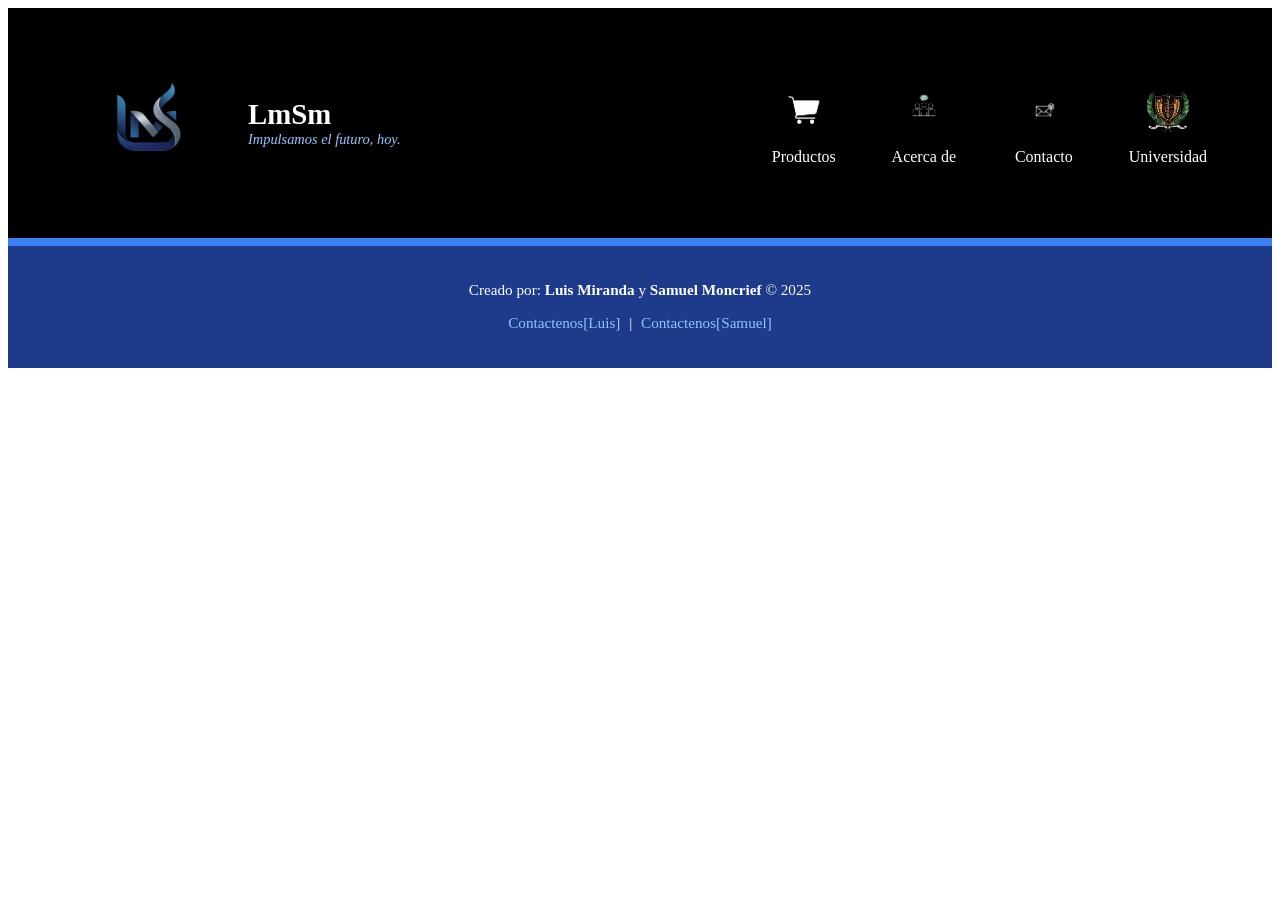
==== index.html @ 97e0f224 "Primer commit del sitio web" ====
<!DOCTYPE html>
<html lang="es">
<head>
  <meta charset="UTF-8">
  <meta name="viewport" content="width=device-width, initial-scale=1.0">
  <title>Página principal</title>

  <!-- Enlace al archivo CSS -->
  <link rel="stylesheet" href="style.css">
</head>

<body>
  <header>
    <div class="header-container">
      <!-- Logo y nombre -->
      <div class="logo-nombre">
        <img src="img/logo.png" alt="Logo de la empresa">
        <div>
          <h1>LmSm</h1>
          <p class="slogan">Impulsamos el futuro, hoy.</p>
        </div>
      </div>
  
      
      <nav class="menu-graficos">
        <a href="productos.html" class="item">
          <img src="img/carrito.png" alt="Productos">
          <span>Productos</span>
        </a>
      
        <a href="acerca.html" class="item">
          <img src="img/acerca.png" alt="Acerca de">
          <span>Acerca de</span>
        </a>
      
        <a href="contacto.html" class="item">
          <img src="img/contacto.png" alt="Contacto">
          <span>Contacto</span>
        </a>
      
        <a href="https://www.unicartagena.edu.co/" class="item">
          <img src="img/universidad.png" alt="Universidad de Cartagena">
          <span>Universidad</span>
        </a>
      </nav>
      
    </div>
  </header>
  

  <footer>
    <div class="footer-container">
      <p>Creado por: <strong>Luis Miranda</strong> y <strong>Samuel Moncrief</strong> © 2025</p>
      <p>
        <a href="mailto:luis@empresa.com?subject=Consulta">Contactenos[Luis]</a> |
        <a href="mailto:samuel@empresa.com?subject=Consulta">Contactenos[Samuel]</a>
      </p>
    </div>
  </footer>
  
</body>
</html>
---- style.css ----
header {
    background-color: #000; 
    color: white;
    padding: 15px 40px;
    border-bottom: 4px solid #3b82f6;
  }
  
  .header-container {
    display: flex;
    align-items: center;
    justify-content: space-between; 
    flex-wrap: wrap;
  }
  

  .logo-nombre {
    display: flex;
    align-items: center;
    gap: 0px;
  }
  
  .logo-nombre img {
    width: 200px;
    height: auto;
  }
  
  .logo-nombre h1 {
    font-size: 1.8em;
    margin: 0;
  }
  
  .logo-nombre .slogan {
    margin: 0;
    font-style: italic;
    color: #93c5fd;
    font-size: 0.9em;
  }
  

  nav {
    display: flex;
    gap: 20px;
  }
  
  nav a {
    color: white;
    text-decoration: none;
    font-weight: bold;
    transition: color 0.3s;
  }
  
  nav a:hover {
    color: #3b82f6;
  }
  .menu-graficos {
    display: flex;
    justify-content: center;
    align-items: flex-start;
    gap: 50px;
    padding: 25px;
  }

  .menu-graficos .item {
    display: flex;
    flex-direction: column;
    align-items: center;
    text-decoration: none; 
    color: white;
    font-family: 'Times New Roman', Times, serif;
    font-weight: 500;
    transition: transform 0.3s ease;
  }
  

  .menu-graficos img {
    width: 70px;
    height: 60px;
    object-fit: contain;
    border: none;
    background: none;
    transition: transform 0.3s, opacity 0.3s;
  }
 
  .menu-graficos span {
    margin-top: 8px;
    font-size: 16px;
  }
  

  .menu-graficos .item:hover img {
    transform: scale(1.1);
    opacity: 0.9;
  }
  .menu-graficos .item:hover span {
    text-decoration: underline;
  }


footer {
    background-color: #1e3a8a; 
    color: white;
    text-align: center;
    padding: 20px 10px;
    margin-top: 0;
    border-top: 4px solid #3b82f6;
    font-size: 0.95em;
  }
  
  footer a {
    color: #93c5fd;
    text-decoration: none;
    margin: 0 5px;
  }
  
  footer a:hover {
    text-decoration: underline;
  }
  
  footer .footer-container {
    max-width: 900px;
    margin: 0 auto;
  }
  
  /* ====== SECCIÓN PRODUCTOS ====== */
.productos {
    display: grid;
    grid-template-columns: repeat(auto-fit, minmax(250px, 1fr));
    gap: 30px;
    padding: 40px;
    max-width: 1100px;
    margin: 0 auto;
  }
  
  .producto {
    background: white;
    border-radius: 15px;
    box-shadow: 0 2px 8px rgba(0,0,0,0.1);
    text-align: center;
    padding: 20px;
    transition: transform 0.3s;
  }
  
  .producto:hover {
    transform: translateY(-5px);
  }
  
  .producto img {
    width: 100%;
    height: 180px;
    object-fit: contain;
    margin-bottom: 15px;
  }
  
  .producto h3 {
    margin: 10px 0 5px 0;
    color: #1e3a8a;
  }
  
  .producto p {
    font-size: 0.95em;
    color: #475569;
  }
  
  /* ====== BOTÓN VOLVER ====== */
  .volver {
    text-align: center;
    margin: 30px 0;
  }
  
  .volver a {
    color: #1e3a8a;
    font-weight: bold;
    text-decoration: none;
  }
  
  .volver a:hover {
    text-decoration: underline;
  }
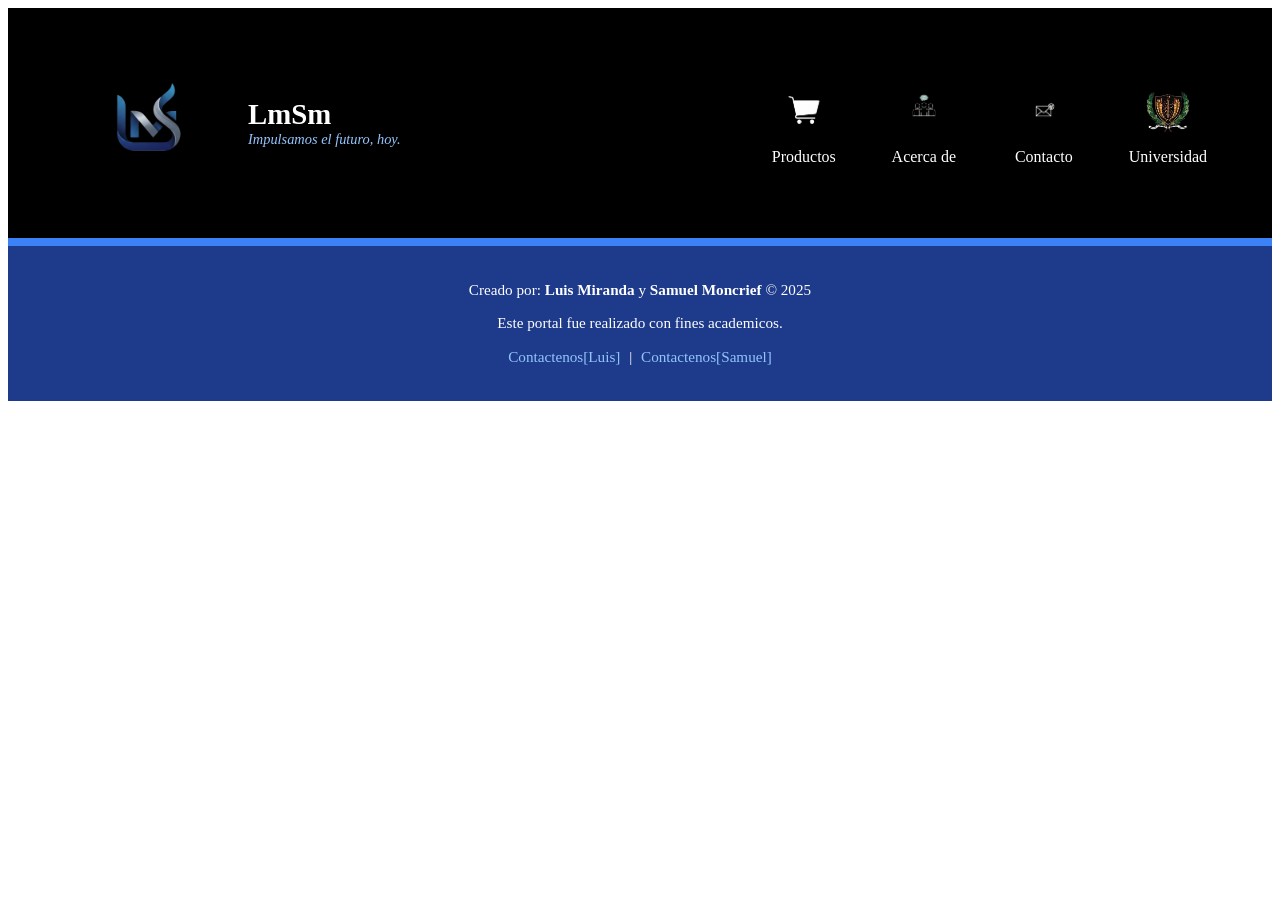
==== commit a0b66ef6: "Update index.html" ====
--- a/index.html
+++ b/index.html
@@ -1,62 +1,64 @@
-<!DOCTYPE html>
-<html lang="es">
-<head>
-  <meta charset="UTF-8">
-  <meta name="viewport" content="width=device-width, initial-scale=1.0">
-  <title>Página principal</title>
-
-  <!-- Enlace al archivo CSS -->
-  <link rel="stylesheet" href="style.css">
-</head>
-
-<body>
-  <header>
-    <div class="header-container">
-      <!-- Logo y nombre -->
-      <div class="logo-nombre">
-        <img src="img/logo.png" alt="Logo de la empresa">
-        <div>
-          <h1>LmSm</h1>
-          <p class="slogan">Impulsamos el futuro, hoy.</p>
-        </div>
-      </div>
-  
-      
-      <nav class="menu-graficos">
-        <a href="productos.html" class="item">
-          <img src="img/carrito.png" alt="Productos">
-          <span>Productos</span>
-        </a>
-      
-        <a href="acerca.html" class="item">
-          <img src="img/acerca.png" alt="Acerca de">
-          <span>Acerca de</span>
-        </a>
-      
-        <a href="contacto.html" class="item">
-          <img src="img/contacto.png" alt="Contacto">
-          <span>Contacto</span>
-        </a>
-      
-        <a href="https://www.unicartagena.edu.co/" class="item">
-          <img src="img/universidad.png" alt="Universidad de Cartagena">
-          <span>Universidad</span>
-        </a>
-      </nav>
-      
-    </div>
-  </header>
-  
-
-  <footer>
-    <div class="footer-container">
-      <p>Creado por: <strong>Luis Miranda</strong> y <strong>Samuel Moncrief</strong> © 2025</p>
-      <p>
-        <a href="mailto:luis@empresa.com?subject=Consulta">Contactenos[Luis]</a> |
-        <a href="mailto:samuel@empresa.com?subject=Consulta">Contactenos[Samuel]</a>
-      </p>
-    </div>
-  </footer>
-  
-</body>
-</html>
+<!DOCTYPE html>
+<html lang="es">
+<head>
+  <meta charset="UTF-8">
+  <meta name="viewport" content="width=device-width, initial-scale=1.0">
+  <title>Página principal</title>
+
+
+  <link rel="stylesheet" href="style.css">
+</head>
+
+<body>
+  <header>
+    <div class="header-container">
+
+      <div class="logo-nombre">
+        <img src="img/logo.png" alt="Logo de la empresa">
+        <div>
+          <h1>LmSm</h1>
+          <p class="slogan">Impulsamos el futuro, hoy.</p>
+        </div>
+      </div>
+  
+      
+      <nav class="menu-graficos">
+        <a href="Productos.html" class="item">
+          <img src="img/carrito.png" alt="Productos">
+          <span>Productos</span>
+        </a>
+      
+        <a href="acerca.html" class="item">
+          <img src="img/acerca.png" alt="Acerca de">
+          <span>Acerca de</span>
+        </a>
+      
+        <a href="contacto.html" class="item">
+          <img src="img/contacto.png" alt="Contacto">
+          <span>Contacto</span>
+        </a>
+      
+        <a href="https://www.unicartagena.edu.co/" class="item">
+          <img src="img/universidad.png" alt="Universidad de Cartagena">
+          <span>Universidad</span>
+        </a>
+      </nav>
+      
+    </div>
+  </header>
+  
+
+  <footer>
+    <div class="footer-container">
+      <p>Creado por: <strong>Luis Miranda</strong> y <strong>Samuel Moncrief</strong> © 2025</p>
+      <p> Este portal fue realizado con fines academicos. <p/>
+      <p>
+        <a href="mailto:luis@empresa.com?subject=Consulta">Contactenos[Luis]</a> |
+        <a href="mailto:samuel@empresa.com?subject=Consulta">Contactenos[Samuel]</a>
+      </p>
+    </div>
+  </footer>
+  
+</body>
+</html>
+
--- a/style.css
+++ b/style.css
@@ -1,179 +1,184 @@
-header {
-    background-color: #000; 
-    color: white;
-    padding: 15px 40px;
-    border-bottom: 4px solid #3b82f6;
-  }
-  
-  .header-container {
-    display: flex;
-    align-items: center;
-    justify-content: space-between; 
-    flex-wrap: wrap;
-  }
-  
-
-  .logo-nombre {
-    display: flex;
-    align-items: center;
-    gap: 0px;
-  }
-  
-  .logo-nombre img {
-    width: 200px;
-    height: auto;
-  }
-  
-  .logo-nombre h1 {
-    font-size: 1.8em;
-    margin: 0;
-  }
-  
-  .logo-nombre .slogan {
-    margin: 0;
-    font-style: italic;
-    color: #93c5fd;
-    font-size: 0.9em;
-  }
-  
-
-  nav {
-    display: flex;
-    gap: 20px;
-  }
-  
-  nav a {
-    color: white;
-    text-decoration: none;
-    font-weight: bold;
-    transition: color 0.3s;
-  }
-  
-  nav a:hover {
-    color: #3b82f6;
-  }
-  .menu-graficos {
-    display: flex;
-    justify-content: center;
-    align-items: flex-start;
-    gap: 50px;
-    padding: 25px;
-  }
-
-  .menu-graficos .item {
-    display: flex;
-    flex-direction: column;
-    align-items: center;
-    text-decoration: none; 
-    color: white;
-    font-family: 'Times New Roman', Times, serif;
-    font-weight: 500;
-    transition: transform 0.3s ease;
-  }
-  
-
-  .menu-graficos img {
-    width: 70px;
-    height: 60px;
-    object-fit: contain;
-    border: none;
-    background: none;
-    transition: transform 0.3s, opacity 0.3s;
-  }
- 
-  .menu-graficos span {
-    margin-top: 8px;
-    font-size: 16px;
-  }
-  
-
-  .menu-graficos .item:hover img {
-    transform: scale(1.1);
-    opacity: 0.9;
-  }
-  .menu-graficos .item:hover span {
-    text-decoration: underline;
-  }
-
-
-footer {
-    background-color: #1e3a8a; 
-    color: white;
-    text-align: center;
-    padding: 20px 10px;
-    margin-top: 0;
-    border-top: 4px solid #3b82f6;
-    font-size: 0.95em;
-  }
-  
-  footer a {
-    color: #93c5fd;
-    text-decoration: none;
-    margin: 0 5px;
-  }
-  
-  footer a:hover {
-    text-decoration: underline;
-  }
-  
-  footer .footer-container {
-    max-width: 900px;
-    margin: 0 auto;
-  }
-  
-  /* ====== SECCIÓN PRODUCTOS ====== */
-.productos {
-    display: grid;
-    grid-template-columns: repeat(auto-fit, minmax(250px, 1fr));
-    gap: 30px;
-    padding: 40px;
-    max-width: 1100px;
-    margin: 0 auto;
-  }
-  
-  .producto {
-    background: white;
-    border-radius: 15px;
-    box-shadow: 0 2px 8px rgba(0,0,0,0.1);
-    text-align: center;
-    padding: 20px;
-    transition: transform 0.3s;
-  }
-  
-  .producto:hover {
-    transform: translateY(-5px);
-  }
-  
-  .producto img {
-    width: 100%;
-    height: 180px;
-    object-fit: contain;
-    margin-bottom: 15px;
-  }
-  
-  .producto h3 {
-    margin: 10px 0 5px 0;
-    color: #1e3a8a;
-  }
-  
-  .producto p {
-    font-size: 0.95em;
-    color: #475569;
-  }
-  
-  /* ====== BOTÓN VOLVER ====== */
-  .volver {
-    text-align: center;
-    margin: 30px 0;
-  }
-  
-  .volver a {
-    color: #1e3a8a;
-    font-weight: bold;
-    text-decoration: none;
-  }
-  
-  .volver a:hover {
-    text-decoration: underline;
-  }
-  +header {
+    background-color: #000; 
+    color: white;
+    padding: 15px 40px;
+    border-bottom: 4px solid #3b82f6;
+  }
+  
+  .header-container {
+    display: flex;
+    align-items: center;
+    justify-content: space-between; 
+    flex-wrap: wrap;
+  }
+  
+
+  .logo-nombre {
+    display: flex;
+    align-items: center;
+    gap: 0px;
+  }
+  
+  .logo-nombre img {
+    width: 200px;
+    height: auto;
+  }
+  
+  .logo-nombre h1 {
+    font-size: 1.8em;
+    margin: 0;
+  }
+  
+  .logo-nombre .slogan {
+    margin: 0;
+    font-style: italic;
+    color: #93c5fd;
+    font-size: 0.9em;
+  }
+  
+
+  nav {
+    display: flex;
+    gap: 20px;
+  }
+  
+  nav a {
+    color: white;
+    text-decoration: none;
+    font-weight: bold;
+    transition: color 0.3s;
+  }
+  
+  nav a:hover {
+    color: #3b82f6;
+  }
+  .menu-graficos {
+    display: flex;
+    justify-content: center;
+    align-items: flex-start;
+    gap: 50px;
+    padding: 25px;
+  }
+
+  .menu-graficos .item {
+    display: flex;
+    flex-direction: column;
+    align-items: center;
+    text-decoration: none; 
+    color: white;
+    font-family: 'Times New Roman', Times, serif;
+    font-weight: 500;
+    transition: transform 0.3s ease;
+  }
+  
+
+  .menu-graficos img {
+    width: 70px;
+    height: 60px;
+    object-fit: contain;
+    border: none;
+    background: none;
+    transition: transform 0.3s, opacity 0.3s;
+  }
+ 
+  .menu-graficos span {
+    margin-top: 8px;
+    font-size: 16px;
+  }
+  
+
+  .menu-graficos .item:hover img {
+    transform: scale(1.1);
+    opacity: 0.9;
+  }
+  .menu-graficos .item:hover span {
+    text-decoration: underline;
+  }
+
+
+footer {
+    background-color: #1e3a8a; 
+    color: white;
+    text-align: center;
+    padding: 20px 10px;
+    margin-top: 0;
+    border-top: 4px solid #3b82f6;
+    font-size: 0.95em;
+  }
+  
+  footer a {
+    color: #93c5fd;
+    text-decoration: none;
+    margin: 0 5px;
+  }
+  
+  footer a:hover {
+    text-decoration: underline;
+  }
+  
+  footer .footer-container {
+    max-width: 900px;
+    margin: 0 auto;
+  }
+  
+
+.productos {
+    display: grid;
+    grid-template-columns: repeat(auto-fit, minmax(250px, 1fr));
+    gap: 30px;
+    padding: 40px;
+    max-width: 1100px;
+    margin: 0 auto;
+  }
+  
+  .producto {
+    background: white;
+    border-radius: 15px;
+    box-shadow: 0 2px 8px rgba(0,0,0,0.1);
+    text-align: center;
+    padding: 20px;
+    transition: transform 0.3s;
+  }
+  
+  .producto:hover {
+    transform: translateY(-5px);
+  }
+  
+  .producto img {
+    width: 100%;
+    height: 180px;
+    object-fit: contain;
+    margin-bottom: 15px;
+  }
+  
+  .producto h3 {
+    margin: 10px 0 5px 0;
+    color: #1e3a8a;
+  }
+
+    .producto h2 {
+    margin: 10px 0 5px 0;
+    color: #1e3a8a;
+  }
+  
+  .producto p {
+    font-size: 0.95em;
+    color: #475569;
+  }
+  
+
+  .volver {
+    text-align: center;
+    margin: 30px 0;
+  }
+  
+  .volver a {
+    color: #1e3a8a;
+    font-weight: bold;
+    text-decoration: none;
+  }
+  
+  .volver a:hover {
+    text-decoration: underline;
+  }
+
